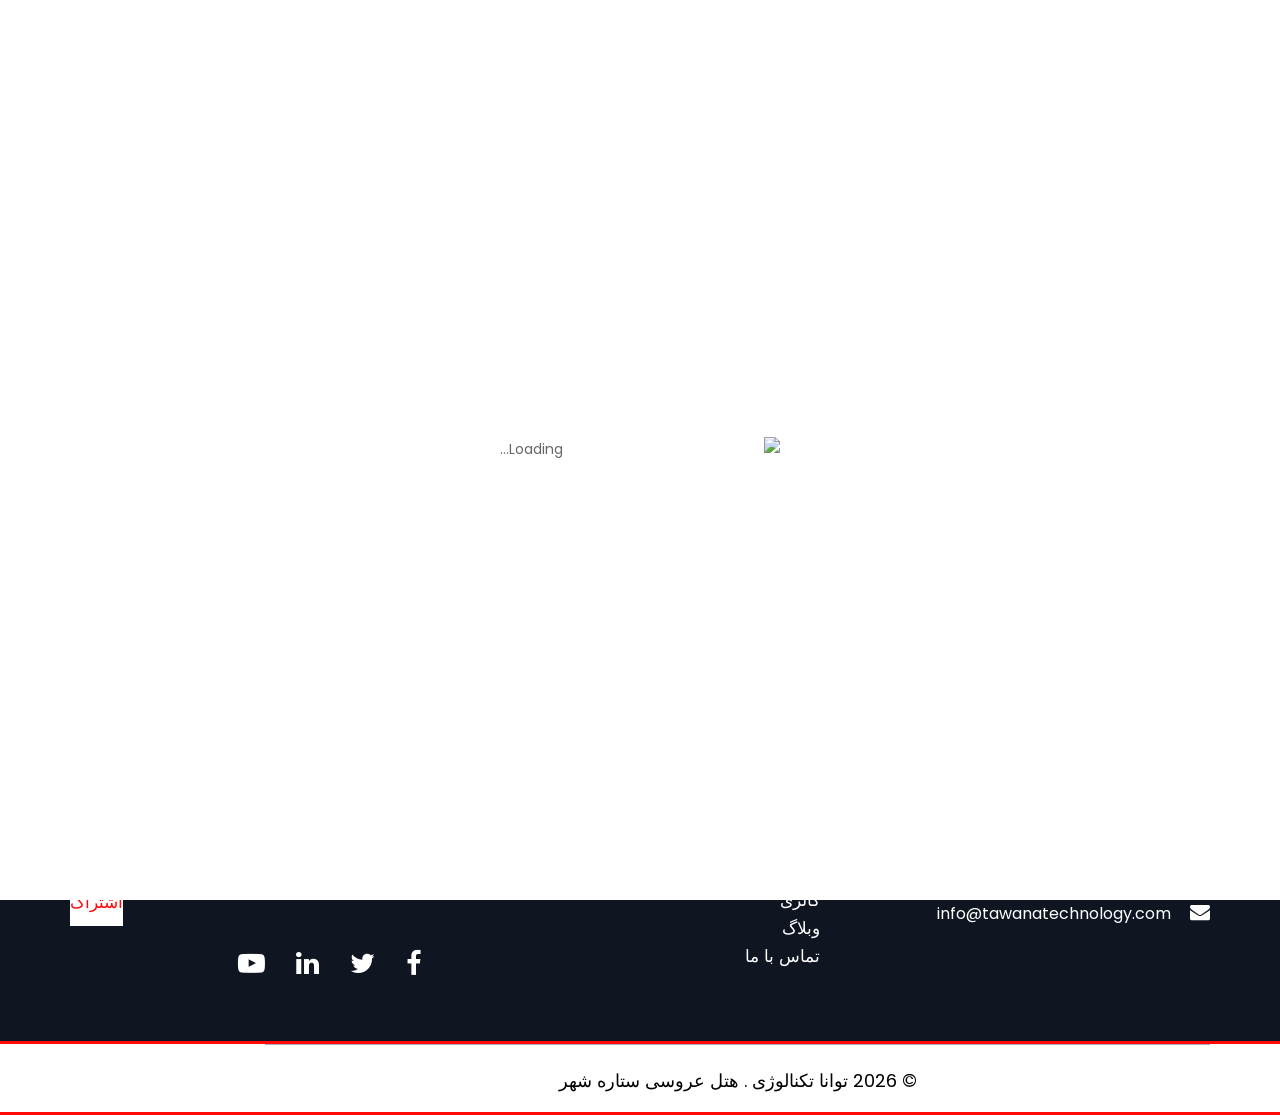
==== about.html @ 75a32dce "full project" ====
<!doctype html>
<html lang="fa-AF" dir="rtl">
  <head>
    <meta charset="utf-8" />
    <meta http-equiv="X-UA-Compatible" content="IE=edge" />
    <meta name="viewport" content="width=device-width, initial-scale=1" />
    <title>درباره ما | ستاره شهر هتل عروسی</title>
    <meta
      name="description"
      content="درباره ستاره شهر هتل عروسی در کابل، افغانستان بیشتر بدانید. مقصد اصلی شما برای عروسی‌های رویایی و جشن‌ها."
    />

    <!-- CSS Stylesheets -->
    <link rel="stylesheet" href="css/bootstrap.min.css" />
    <link rel="stylesheet" href="css/style.css" />
    <link rel="stylesheet" href="css/responsive.css" />
    <link rel="stylesheet" href="css/rtl.css" />
    <link rel="icon" href="images/fevicon.png" type="image/gif" />
    <link rel="stylesheet" href="css/jquery.mCustomScrollbar.min.css" />
    <link
      rel="stylesheet"
      href="https://netdna.bootstrapcdn.com/font-awesome/4.0.3/css/font-awesome.css"
    />
    <link
      rel="stylesheet"
      href="https://cdnjs.cloudflare.com/ajax/libs/fancybox/2.1.5/jquery.fancybox.min.css"
      media="screen"
    />
  </head>
  <body class="main-layout">
    <div class="loader_bg">
      <div class="loader">
        <img
          src="https://media.giphy.com/media/3oEjI6SIIHBdFnXIHN/giphy.gif"
          alt="Loading..."
        />
      </div>
    </div>
    <header>
      <div class="header">
        <div class="container">
          <div class="row align-items-center">
            <div class="col-xl-3 col-lg-3 col-md-3 col-sm-3 col logo_section">
              <div class="logo">
                <a href="index.html" class="navbar-brand">
                  <span class="logo-text">CITY STAR </span>
                </a>
              </div>
            </div>
            <div class="col-xl-9 col-lg-9 col-md-9 col-sm-9">
              <nav class="navigation navbar navbar-expand-md navbar-dark">
                <button
                  class="navbar-toggler"
                  type="button"
                  data-toggle="collapse"
                  data-target="#navbarsExample04"
                  aria-controls="navbarsExample04"
                  aria-expanded="false"
                  aria-label="Toggle navigation"
                >
                  <span class="navbar-toggler-icon"></span>
                </button>
                <div class="collapse navbar-collapse" id="navbarsExample04">
                  <ul class="navbar-nav mr-auto">
                    <li class="nav-item">
                      <a class="nav-link" href="index.html">صفحه اصلی</a>
                    </li>
                    <li class="nav-item active">
                      <a class="nav-link" href="about.html">درباره ما</a>
                    </li>
                    <li class="nav-item">
                      <a class="nav-link" href="room.html">سالن‌های عروسی</a>
                    </li>
                    <li class="nav-item">
                      <a class="nav-link" href="gallery.html">گالری</a>
                    </li>
                    <li class="nav-item">
                      <a class="nav-link" href="blog.html">وبلاگ</a>
                    </li>
                    <li class="nav-item">
                      <a class="nav-link" href="contact.html">تماس با ما</a>
                    </li>
                  </ul>
                </div>
              </nav>
            </div>
          </div>
        </div>
      </div>
    </header>
    <!-- end header inner -->
    <!-- end header -->
    <div class="back_re">
      <div class="container">
        <div class="row">
          <div class="col-md-12">
            <div class="title">
              <h2>درباره ما</h2>
            </div>
          </div>
        </div>
      </div>
    </div>
    <div class="about">
      <div class="container">
        <div class="row align-items-center">
          <div class="col-md-5">
            <div class="titlepage">
              <p class="margin_0">
                به ستاره شهر هتل عروسی خوش آمدید، واقع در قلب کابل، افغانستان در
                سرک میدان. ما در ایجاد تجربیات عروسی فراموش‌نشدنی با سالن‌های
                جهانی، برنامه‌ریزی شخصی، و خدمات استثنایی تخصص داریم. هتل ما
                متعهد به کامل کردن روز خاص شما، از مراسم صمیمی تا جشن‌های بزرگ
                است. کشف کنید که ما چگونه رویاها را با سالن‌های شیک، کارکنان
                حرفه‌ای، و توجه به هر جزئیات به واقعیت تبدیل می‌کنیم.
              </p>
            </div>
          </div>
          <div class="col-md-7">
            <div class="about_img">
              <figure>
                <img
                  src="https://images.unsplash.com/photo-1519167758481-83f550bb49b3?q=80&w=1200&auto=format&fit=crop"
                  alt="AboutCITY STAR Wedding Hotel"
                />
              </figure>
            </div>
          </div>
        </div>
      </div>
    </div>
    <footer>
      <div class="footer">
        <div class="container">
          <div class="row">
            <div class="col-md-4">
              <h3>تماس با ما</h3>
              <ul class="conta">
                <li>
                  <i class="fa fa-map-marker" aria-hidden="true"></i>
                  Serk-e-Maidan, Kabul, Afghanistan
                </li>
                <li>
                  <i class="fa fa-phone" aria-hidden="true"></i>
                  <span dir="ltr">+93 78 807 7685</span>
                </li>
                <li>
                  <i class="fa fa-envelope" aria-hidden="true"></i
                  ><a href="mailto:info@tawanatechnology.com">
                    info@tawanatechnology.com</a
                  >
                </li>
              </ul>
            </div>
            <div class="col-md-4">
              <h3>لینک‌های سریع</h3>
              <ul class="link_menu">
                <li><a href="index.html">صفحه اصلی</a></li>
                <li class="active"><a href="about.html">درباره ما</a></li>
                <li><a href="room.html">سالن‌های عروسی</a></li>
                <li><a href="gallery.html">گالری</a></li>
                <li><a href="blog.html">وبلاگ</a></li>
                <li><a href="contact.html">تماس با ما</a></li>
              </ul>
            </div>
            <div class="col-md-4">
              <h3>خبرنامه</h3>
              <form class="bottom_form">
                <input
                  class="enter"
                  placeholder="ایمیل خود را وارد کنید"
                  type="email"
                  name="newsletter"
                />
                <button class="sub_btn">اشتراک</button>
              </form>
              <ul class="social_icon">
                <li>
                  <a href="#"
                    ><i class="fa fa-facebook" aria-hidden="true"></i
                  ></a>
                </li>
                <li>
                  <a href="#"
                    ><i class="fa fa-twitter" aria-hidden="true"></i
                  ></a>
                </li>
                <li>
                  <a href="#"
                    ><i class="fa fa-linkedin" aria-hidden="true"></i
                  ></a>
                </li>
                <li>
                  <a href="#"
                    ><i class="fa fa-youtube-play" aria-hidden="true"></i
                  ></a>
                </li>
              </ul>
            </div>
          </div>
        </div>
        <div class="copyright">
          <div class="container">
            <div class="row">
              <div class="col-md-10 offset-md-1">
                <p>© 2026 توانا تکنالوژی . هتل عروسی ستاره شهر</p>
              </div>
            </div>
          </div>
        </div>
      </div>
    </footer>
    <!-- Javascript files-->
    <script src="js/jquery.min.js"></script>
    <script src="js/bootstrap.bundle.min.js"></script>
    <script src="js/jquery-3.0.0.min.js"></script>
    <!-- sidebar -->
    <script src="js/jquery.mCustomScrollbar.concat.min.js"></script>
    <script src="js/custom.js"></script>
  </body>
</html>
---- css/style.css ----
/*--------------------------------------------------------------------- File Name: style.css ---------------------------------------------------------------------*/

/*--------------------------------------------------------------------- import Fonts ---------------------------------------------------------------------*/

@import url("https://fonts.googleapis.com/css?family=Rajdhani:300,400,500,600,700");
@import url("https://fonts.googleapis.com/css?family=Poppins:100,100i,200,200i,300,300i,400,400i,500,500i,600,600i,700,700i,800,800i,900,900i");
@import url("https://fonts.googleapis.com/css?family=Raleway:100,400,600,700,900&display=swap");
@import url("https://fonts.googleapis.com/css?family=Baloo+Chettan&display=swap");

/*****---------------------------------------- 1) font-family: 'Rajdhani', sans-serif;
 2) font-family: 'Poppins', sans-serif;
 ----------------------------------------*****/

/*--------------------------------------------------------------------- import Files ---------------------------------------------------------------------*/

@import url(animate.min.css);
@import url(normalize.css);
@import url(icomoon.css);
@import url(font-awesome.min.css);
@import url(meanmenu.css);
@import url(owl.carousel.min.css);
@import url(swiper.min.css);
@import url(slick.css);
@import url(jquery.fancybox.min.css);
@import url(jquery-ui.css);
@import url(nice-select.css);

/*--------------------------------------------------------------------- skeleton ---------------------------------------------------------------------*/

* {
  box-sizing: border-box !important;
}

.container {
  max-width: 1170px;
}

html {
  scroll-behavior: smooth;
}

body {
  color: #666666;
  font-size: 14px;
  font-family: "Poppins", sans-serif;
  line-height: 1.80857;
  font-weight: normal;
}

a {
  color: #1f1f1f;
  text-decoration: none !important;
  outline: none !important;
  -webkit-transition: all 0.3s ease-in-out;
  -moz-transition: all 0.3s ease-in-out;
  -ms-transition: all 0.3s ease-in-out;
  -o-transition: all 0.3s ease-in-out;
  transition: all 0.3s ease-in-out;
}

a:link,
a:visited,
a:hover,
a:active {
  text-decoration: none !important;
}

h1,
h2,
h3,
h4,
h5,
h6 {
  letter-spacing: 0;
  font-weight: normal;
  position: relative;
  padding: 0 0 10px 0;
  font-weight: normal;
  line-height: normal;
  color: #111111;
  margin: 0;
}

h1 {
  font-size: 24px;
}

h2 {
  font-size: 22px;
}

h3 {
  font-size: 18px;
}

h4 {
  font-size: 16px;
}

h5 {
  font-size: 14px;
}

h6 {
  font-size: 13px;
}

*,
*::after,
*::before {
  -webkit-box-sizing: border-box;
  -moz-box-sizing: border-box;
  box-sizing: border-box;
}

h1 a,
h2 a,
h3 a,
h4 a,
h5 a,
h6 a {
  color: #212121;
  text-decoration: none !important;
  opacity: 1;
}

button:focus {
  outline: none;
}

ul,
li,
ol {
  margin: 0px;
  padding: 0px;
  list-style: none;
}

p {
  margin: 0px;
  font-weight: 500;
  font-size: 15px;
  line-height: 24px;
}

a {
  color: #222222;
  text-decoration: none;
  outline: none !important;
}

a,
.btn {
  text-decoration: none !important;
  outline: none !important;
  -webkit-transition: all 0.3s ease-in-out;
  -moz-transition: all 0.3s ease-in-out;
  -ms-transition: all 0.3s ease-in-out;
  -o-transition: all 0.3s ease-in-out;
  transition: all 0.3s ease-in-out;
}

img {
  max-width: 100%;
  height: auto;
}

:focus {
  outline: 0;
}

.btn-custom {
  margin-top: 20px;
  background-color: transparent !important;
  border: 2px solid #ddd;
  padding: 12px 40px;
  font-size: 16px;
}

.lead {
  font-size: 18px;
  line-height: 30px;
  color: #767676;
  margin: 0;
  padding: 0;
}

.form-control:focus {
  border-color: #ffffff !important;
  box-shadow: 0 0 0 0.2rem rgba(255, 255, 255, 0.25);
}

.navbar-form input {
  border: none !important;
}

.badge {
  font-weight: 500;
}

blockquote {
  margin: 20px 0 20px;
  padding: 30px;
}

button {
  border: 0;
  margin: 0;
  padding: 0;
  cursor: pointer;
}

.full {
  float: left;
  width: 100%;
}

.full {
  width: 100%;
  float: left;
  margin: 0;
  padding: 0;
}

/**-- heading section --**/

/*---------------------------- preloader area ----------------------------*/

.loader_bg {
  position: fixed;
  z-index: 9999999;
  background: #fff;
  width: 100%;
  height: 100%;
}

.loader {
  height: 100%;
  width: 100%;
  position: absolute;
  left: 0;
  top: 0;
  display: flex;
  justify-content: center;
  align-items: center;
}

.loader img {
  width: 280px;
}

/*-- header area --*/

/*--------------------------------------------------------------------- top banner area ---------------------------------------------------------------------*/

/*-- navigation--*/

.navigation.navbar {
  float: right;
  padding-top: 14px !important;
  padding: 0;
}

.navigation.navbar-dark .navbar-nav .nav-link {
  padding: 7px 0px 27px 0px;
  margin: 0 22px;
  color: #010101;
  font-size: 16px;
  line-height: 20px;
  font-weight: 500;
  text-transform: uppercase;
  border-bottom: #fff solid 3px;
}

.navigation.navbar-dark .navbar-nav .nav-link:focus,
.navigation.navbar-dark .navbar-nav .nav-link:hover {
  color: #fe0000;
  border-bottom: #fe0000 solid 3px;
}

.navigation.navbar-dark .navbar-nav .active > .nav-link,
.navigation.navbar-dark .navbar-nav .nav-link.active,
.navigation.navbar-dark .navbar-nav .nav-link.show,
.navigation.navbar-dark .navbar-nav .show > .nav-link {
  color: #fe0000;
  border-bottom: #fe0000 solid 3px;
}

.navbar-expand-md .navbar-nav {
  padding-right: 10px;
}

.header {
  width: 100%;
  height: 86px;
  padding: 15px 0px 15px 0px;
  background: #fff;
}

/** banner section **/

.banner_main {
  position: relative;
}

.banner .carousel-indicators li {
  width: 20px;
  height: 20px;
  border-radius: 30px;
  background: #000;
}

.banner .carousel-indicators .active {
  background-color: #fe0000;
}

.booking_ocline {
  position: absolute;
  width: 100%;
  top: 50%;
  transform: translateY(-50%);
}

.book_room {
  background-color: #000000c7;
  padding: 30px 35px;
  border-left: #ff0909 solid 5px;
}

.book_room h1 {
  font-weight: 500;
  font-size: 30px;
  line-height: 30px;
  color: #fff;
  padding-bottom: 20px;
  text-transform: uppercase;
  text-align: center;
}

.book_now span {
  display: block;
  color: #fff;
  font-size: 18px;
  padding-bottom: 5px;
}

.book_now .online_book {
  width: 100%;
  height: 50px;
  border: #fff solid 1px;
  background-color: transparent;
  color: #fff;
  padding: 0 10px;
  padding-right: 61px;
  margin-bottom: 25px;
  position: relative;
}

.date_cua {
  position: absolute;
  width: 29px;
  height: 29px;
  top: 48px;
  background-repeat: no-repeat;
  right: 30px;
}

.book_btn {
  background-color: #fe0000;
  max-width: 189px;
  width: 100%;
  margin: 0 auto;
  padding: 10px 0;
  border-radius: 50px;
  color: #fff;
  font-size: 20px;
  transition: ease-in 0.5s;
  display: block;
}

.book_btn:hover {
  background-color: #fff;
  color: #fe0000;
  transition: ease-in 0.5s;
}

.carousel-control-next,
.carousel-control-prev {
  display: none;
}

.carousel-indicators {
  right: inherit;
  bottom: 53px;
  margin-left: 9%;
}

/** end banner section **/

.titlepage {
  text-align: center;
  padding-bottom: 40px;
}

.titlepage h2 {
  font-size: 40px;
  color: #121212;
  line-height: 45px;
  font-weight: bold;
  text-transform: uppercase;
  padding: 0;
}

.titlepage h2::before {
  position: absolute;
  content: "";
  background-color: #ff0909;
  width: 20px;
  height: 4px;
  transform: rotate(-36deg);
}

.titlepage h2::after {
  position: absolute;
  content: "";
  background-color: #ff0909;
  width: 20px;
  height: 4px;
  transform: rotate(-36deg);
  bottom: 10px;
}

.d_flex {
  display: flex;
  align-items: center;
  flex-wrap: wrap;
}

.read_more {
  font-size: 17px;
  background-color: #121212;
  color: #fff;
  padding: 8px 0px;
  width: 100%;
  max-width: 144px;
  text-align: center;
  display: inline-block;
  transition: ease-in all 0.5s;
  font-weight: 500;
  border-radius: 30px;
}

.read_more:hover {
  background: #fe0000;
  color: #fff;
  transition: ease-in all 0.5s;
}

.logo-text {
  font-size: 28px;
  font-weight: 800;
  color: #fe0000;
  letter-spacing: 2px;
}

.navbar-brand:hover .logo-text {
  color: #121212;
}

/** Testimonials section **/
.testimonials {
  padding: 90px 0;
  background-color: #f8f9fa;
}

.testimonial_item {
  text-align: center;
  padding: 30px;
  background: #fff;
  border-radius: 10px;
  box-shadow: 0 10px 30px rgba(0, 0, 0, 0.05);
  margin: 15px;
}

.testimonial_item img {
  width: 80px;
  height: 80px;
  border-radius: 50%;
  margin-bottom: 20px;
  object-fit: crop;
}

.testimonial_item p {
  font-style: italic;
  margin-bottom: 20px;
  color: #555;
}

.testimonial_item h4 {
  font-weight: 700;
  color: #121212;
  margin-bottom: 5px;
}

.testimonial_item span {
  color: #fe0000;
  font-size: 14px;
}

/** Services section **/
.services {
  padding: 90px 0;
}

.service_box {
  text-align: center;
  padding: 40px 20px;
  transition: all 0.3s ease;
  border: 1px solid #eee;
  margin-bottom: 30px;
}

.service_box:hover {
  box-shadow: 0 15px 40px rgba(0, 0, 0, 0.1);
  transform: translateY(-10px);
  border-color: transparent;
}

.service_box i {
  font-size: 40px;
  color: #fe0000;
  margin-bottom: 20px;
}

.service_box h3 {
  font-size: 22px;
  font-weight: 600;
  margin-bottom: 15px;
}

.service_box p {
  color: #777;
}

/** Modernizing existing styles **/
.book_room {
  border-radius: 10px;
  border-left: none;
  border-top: #fe0000 solid 5px;
}

.read_more {
  border: 2px solid transparent;
}

.read_more:hover {
  background-color: transparent;
  color: #fe0000;
  border-color: #fe0000;
}

.send_btn {
  background-color: #fe0000;
  color: #fff;
  padding: 12px 40px;
  border-radius: 5px;
  font-size: 18px;
  transition: all 0.3s;
}

/** about section **/
.about {
  background-color: #fff;
  padding: 90px 0;
}

.about .titlepage {
  text-align: right;
  padding-bottom: 0;
}

.about .titlepage h2 {
  margin-bottom: 30px;
}

.about .titlepage p {
  font-weight: 400;
  font-size: 17px;
  line-height: 28px;
  padding-bottom: 30px;
  color: #555;
}

.about_img {
  overflow: hidden;
  border-radius: 10px;
  box-shadow: 0 15px 40px rgba(0, 0, 0, 0.1);
}

.about_img figure {
  margin: 0;
}

.about_img figure img {
  width: 100%;
  transition: all 0.5s;
}

.about_img figure img:hover {
  transform: scale(1.05);
}

.about_img figure img:hover {
  transform: scale(1.2);
}
/** end about section **/

/** our_room section **/

.our_room {
  background-color: #f4f5f7;
  padding: 60px 0 30px 0;
  margin-top: 90px;
}

.our_room .titlepage {
  text-align: center;
}

.our_room .titlepage p {
  color: #121212;
  font-size: 17px;
  margin-top: 20px;
}

.our_room .room {
  text-align: center;
  background-color: #fff;
  margin-bottom: 30px;
  transition: ease-in all 0.5s;
}

.our_room .room .room_img {
  overflow: hidden;
}

.our_room .room .room_img figure {
  margin: 0;
}

.our_room .room .room_img figure img {
  width: 100%;
  height: 280px;
  transition: all 0.5s;
}

.our_room .room .room_img figure img:hover {
  transform: scale(1.2);
}

.our_room .room .bed_room {
  padding: 33px 30px;
}

.our_room .room .bed_room h3 {
  color: #121212;
  font-size: 25px;
  line-height: 20px;
  font-weight: 500;
  transition: ease-in all 0.5s;
  margin: auto;
}

#serv_hover:hover.room {
  cursor: pointer;
  box-shadow: 0px 0px 30px rgba(255, 9, 9, 0.15);
  transition: ease-in all 0.5s;
}

/** end our_room section **/

/** gallery  section **/

.gallery {
  padding-top: 60px;
}

.gallery .titlepage {
  text-align: center;
}

.gallery .gallery_img {
  overflow: hidden;
  margin-bottom: 30px;
}

.gallery .gallery_img figure {
  margin: 0;
}

.gallery .gallery_img figure img {
  width: 100%;
  height: 200px;
  transition: all 0.5s;
}

.gallery .gallery_img figure img:hover {
  transform: scale(1.2);
}

/** end gallery  section **/

/** blog section **/

.blog {
  background: url(../images/blog_bg.jpg);
  background-repeat: no-repeat;
  background-size: 100% 100%;
  padding: 60px 0 30px 0;
  margin-top: 60px;
}

.blog .titlepage {
  text-align: center;
}

.blog .titlepage h2 {
  color: #fff;
}

.blog .titlepage p {
  color: #fff;
  font-size: 17px;
  margin-top: 20px;
}

.blog .blog_box {
  text-align: left;
  background-color: #fff;
  margin-bottom: 30px;
  transition: ease-in all 0.5s;
}

.blog .blog_box .blog_img {
  overflow: hidden;
}

.blog .blog_box .blog_img figure {
  margin: 0;
}

.blog .blog_box .blog_img figure img {
  width: 100%;
  transition: all 0.5s;
}

.blog .blog_box .blog_img figure img:hover {
  transform: scale(1.2);
}

.blog .blog_box .blog_room {
  padding: 33px 30px;
  text-align: left;
}

.blog .blog_box .blog_room h3 {
  color: #121212;
  font-size: 25px;
  line-height: 20px;
  font-weight: 500;
  padding-bottom: 5px;
  transition: ease-in all 0.5s;
  margin: auto;
}

.blog .blog_box .blog_room span {
  font-size: 15px;
  color: #ff0909;
  font-weight: bold;
  margin-bottom: 10px;
  display: block;
}

.blog .blog_box .blog_room p {
  font-size: 14px;
  line-height: 20px;
}

/** end blog section **/

/** contact section **/

.contact {
  background: #fff;
  margin-top: 90px;
}

.main_form .contactus {
  border: #fff solid 1px;
  padding: 0 15px;
  margin-bottom: 25px;
  width: 100%;
  height: 58px;
  background: #fff;
  color: #000000;
  font-size: 18px;
  font-weight: normal;
  box-shadow: 2px 0px 6px rgba(255, 9, 9, 0.2);
}

.main_form .textarea {
  border: #fff solid 1px;
  margin-bottom: 25px;
  width: 100%;
  background: #fff;
  color: #000000;
  font-size: 18px;
  font-weight: normal;
  padding: 12px 15px 0 15px;
  box-shadow: 2px 0px 6px rgba(255, 9, 9, 0.2);
  height: 150px;
}

.main_form .send_btn {
  font-size: 22px;
  transition: ease-in all 0.5s;
  background-color: #000000;
  text-transform: uppercase;
  color: #fff;
  padding: 10px 0px;
  max-width: 193px;
  width: 100%;
  display: block;
  margin-top: 10px !important;
  font-weight: 500;
  border-radius: 50px;
}

.main_form .send_btn:hover {
  background-color: #ff0909;
  transition: ease-in all 0.5s;
  color: #fff;
}

#request *::placeholder {
  color: #000000;
  opacity: 1;
}

.map figure {
  margin: 0;
}

.map figure img {
  width: 100%;
}

/** end contact section **/

/** footer **/

.footer {
  background: #0f1521;
  margin-top: 90px;
  padding-top: 60px;
  text-align: right;
}

.footer h3 {
  font-weight: 600;
  font-size: 25px;
  line-height: 24px;
  text-align: right;
  color: #fff;
  margin-bottom: 15px;
  border-bottom: #ff0909 solid 3px;
  padding-bottom: 3px;
  display: table;
}

ul.conta li {
  color: #fff;
  text-align: right;
  padding-bottom: 20px;
  font-size: 16px;
}

ul.conta li i {
  padding-left: 15px;
  padding-right: 0;
  text-align: center;
  font-size: 20px;
}

ul.conta li a {
  color: #fff;
}

ul.link_menu li {
  display: block;
  text-align: right;
}

ul.link_menu li.active a {
  color: #ff0909;
}

ul.link_menu li a {
  color: #fff;
  font-size: 17px;
  line-height: 28px;
  display: block;
  width: -moz-max-content;
}

ul.link_menu li a:hover {
  color: #ff0909;
}

.bottom_form {
  display: flex;
  flex-wrap: wrap;
  flex-direction: column;
  align-items: flex-end;
  margin-top: 32px;
}

.bottom_form h3 {
  font-weight: 600;
  font-size: 20px;
  line-height: 25px;
  text-align: right;
  color: #fff;
  padding-top: 12px;
  margin-left: 93px;
  margin-right: 0;
  text-transform: uppercase;
  border: inherit;
}

.bottom_form .enter {
  border: inherit;
  padding: 0px 19px;
  width: 100%;
  height: 45px;
  background: #fffffff2;
  color: #ccc8c8;
  font-size: 17px;
  font-weight: 300;
  float: none;
  margin-bottom: 15px;
}

.sub_btn {
  font-size: 17px;
  transition: ease-in all 0.5s;
  background-color: #fff;
  color: #ff0909;
  padding: 8px 0px;
  max-width: 147px;
  width: auto;
  font-weight: 500;
  text-transform: uppercase;
  height: 47px;
  align-self: flex-end;
}

.sub_btn:hover {
  background-color: #ff0909;
  transition: ease-in all 0.5s;
  color: #fff;
}

ul.social_icon {
  padding-top: 24px;
  width: 100%;
  float: right;
  text-align: right;
}

ul.social_icon li {
  display: inline-block;
  margin-left: 9px;
  margin-right: 0;
}

ul.social_icon li a {
  display: flex;
  align-items: center;
  justify-content: center;
  font-size: 27px;
  border-radius: 30px;
  margin: 0 9px;
  color: #fff;
}

ul.social_icon li a:hover {
  color: #ff0909;
}

.copyright {
  margin-top: 60px;
  padding-bottom: 20px;
  background-color: #fff;
  border: #ff0909 solid 3px;
  border-right: inherit;
  border-left: inherit;
}

.copyright p {
  color: #000;
  font-size: 18px;
  line-height: 22px;
  text-align: center;
  border-top: #a3aec6 solid 1px;
  padding-top: 25px;
  font-weight: normal;
}

.copyright a {
  color: #000;
}

.copyright a:hover {
  color: #ff0909;
}

/** end footer **/

/**  inner page css **/
.back_re {
  background-color: #0f1521;
}
.back_re .title {
  text-align: center;
}
.back_re .title h2 {
  color: #fff;
  font-size: 40px;
  padding: 40px 0;
  font-weight: 600;
  text-transform: uppercase;
  line-height: 35px;
}
.margin_0 {
  margin: 0 !important;
}

.inner_page .gallery {
  padding-top: 90px;
}
.inner_page .blog {
  margin-top: 90px;
}
---- css/responsive.css ----
/*--------------------------------------------------------------------- File Name: responsive.css ---------------------------------------------------------------------*/


/*------------------------------------------------------------------- 991px x 768px ---------------------------------------------------------------------*/

@media (min-width: 1200px) and (max-width: 1342px) {}

@media (min-width: 992px) and (max-width: 1199px) {
    .book_room h1 {
        font-size: 28px;
    }
    .carousel-indicators {
        bottom: 17px;
    }
    .about_img {
        margin-right: 0px;
    }
}

@media (min-width: 768px) and (max-width: 991px) {
    .navigation.navbar-dark .navbar-nav .nav-link {
        margin: 0 10px;
    }
    .carousel-item img {
        min-height: 570px;
    }
    .book_room h1 {
        font-size: 19px;
    }
    .carousel-indicators {
        bottom: 27px;
    }
    .about_img {
        margin-right: 0px;
    }
    .book_btn {
        padding: 5px 0;
    }
}

@media (min-width: 576px) and (max-width: 767px) {
    .header {
        height: 76px;
    }
    .carousel-item img {
        min-height: 570px;
    }
    .carousel-indicators {
        bottom: 27px;
    }
    .about .titlepage {
        max-width: inherit;
    }
    .about_img {
        margin-right: 0px;
        margin-top: 30px;
    }
    .main_form .send_btn {
        margin-bottom: 30px;
    }
    ul.link_menu {
        margin-bottom: 20px;
    }
    .navigation.navbar {
        float: right;
        display: inherit !important;
        padding: 0;
        width: 100%;
        padding-top: 5px !important;
    }
    .navigation .navbar-collapse {
        background: #0f1521;
        padding: 20px;
        margin-top: 56px;
        position: absolute;
        width: 100%;
        margin-right: 20px;
        z-index: 999;
    }
    .navigation.navbar-dark .navbar-nav .nav-link {
        padding: 10px 0;
        color: #fff;
    }
    .navigation.navbar-dark .navbar-toggler {
        border: inherit;
        float: right;
        padding-top: 9px;
    }
    .navigation.navbar-dark .navbar-toggler-icon {
        background: url(../images/menu_icon.png);
        background-repeat: no-repeat;
    }
    .d_none {
        display: none;
    }
}

@media (max-width: 575px) {
    .logo {
        text-align: center !important;
        padding-bottom: 6px;
        float: left;
    }
    .header {
        height: 84px;
    }
    .carousel-item img {
        min-height: 570px;
    }
    .book_room h1 {
        font-size: 20px;
        line-height: 25px;
        padding-bottom: 15px;
    }
    .book_now .online_book {
        margin-bottom: 20px;
    }
    .book_btn {
        padding: 5px 0;
    }
    .about .titlepage {
        max-width: inherit;
    }
    .about_img {
        margin-right: 0px;
        margin-top: 30px;
    }
    .main_form .send_btn {
        margin-bottom: 30px;
    }
    ul.link_menu {
        margin-bottom: 20px;
    }
    .navigation.navbar {
        float: right;
        display: inherit !important;
        padding: 0;
        width: 100%;
    }
    .navigation .navbar-collapse {
        background: #0f1521;
        padding: 20px;
       margin-top: -5px;
        position: absolute;
        width: 100%;
        margin-right: 20px;
        z-index: 999;
    }
    .navigation.navbar-dark .navbar-nav .nav-link {
        padding: 10px 0;
        color: #fff;
    }
    .navigation.navbar-dark .navbar-toggler {
        float: right;
        border: inherit;
        margin-top: -61px;
    }
    .testimonial_box {
        padding: 0px 19px 40px 20px;
    }
    .navigation.navbar-dark .navbar-toggler-icon {
        background: url(../images/menu_icon.png);
        background-repeat: no-repeat;
    }
    .d_none {
        display: none;
    }
}
---- css/rtl.css ----
/* RTL Support for Dari Language */

/* Base RTL Direction */
body[dir="rtl"] {
    direction: rtl;
    text-align: right;
}

/* Text Alignment */
body[dir="rtl"] .text-left {
    text-align: right !important;
}

body[dir="rtl"] .text-right {
    text-align: left !important;
}

/* Margin and Padding Fixes */
body[dir="rtl"] .ml-auto {
    margin-left: 0 !important;
    margin-right: auto !important;
}

body[dir="rtl"] .mr-auto {
    margin-right: 0 !important;
    margin-left: auto !important;
}

body[dir="rtl"] .pl-0,
body[dir="rtl"] .px-0 {
    padding-left: 0 !important;
    padding-right: 0 !important;
}

/* Navigation */
body[dir="rtl"] .navbar-nav {
    padding-right: 0;
}

body[dir="rtl"] .navbar-nav .nav-link {
    text-align: right;
}

body[dir="rtl"] .dropdown-menu {
    right: 0;
    left: auto;
    text-align: right;
}

/* Forms */
body[dir="rtl"] .form-control {
    text-align: right;
}

body[dir="rtl"] input[type="text"],
body[dir="rtl"] input[type="email"],
body[dir="rtl"] input[type="tel"],
body[dir="rtl"] textarea {
    text-align: right;
}

/* Footer Links */
body[dir="rtl"] .footer ul {
    text-align: right;
}

body[dir="rtl"] .footer li {
    text-align: right;
}

/* Gallery Items */
body[dir="rtl"] .gallery_img {
    text-align: center;
}

/* Testimonials */
body[dir="rtl"] .testimonial_item {
    text-align: center;
}

body[dir="rtl"] .testimonial_item p {
    text-align: center;
}

/* Blog Items */
body[dir="rtl"] .blog_box {
    text-align: center;
}

/* Room/Venue Items */
body[dir="rtl"] .room {
    text-align: center;
}

/* Service Boxes */
body[dir="rtl"] .service_box {
    text-align: center;
}

/* Contact Form */
body[dir="rtl"] .main_form {
    text-align: right;
}

/* Newsletter Form */
body[dir="rtl"] .bottom_form {
    text-align: center;
}

/* Social Icons */
body[dir="rtl"] .social_icon {
    text-align: center;
}

body[dir="rtl"] .social_icon li {
    display: inline-block;
    margin: 0 5px;
}

/* Responsive adjustments */
@media (max-width: 768px) {
    body[dir="rtl"] .navbar-nav {
        text-align: right;
    }
    
    body[dir="rtl"] .footer .col-md-4 {
        text-align: center;
        margin-bottom: 20px;
    }
}
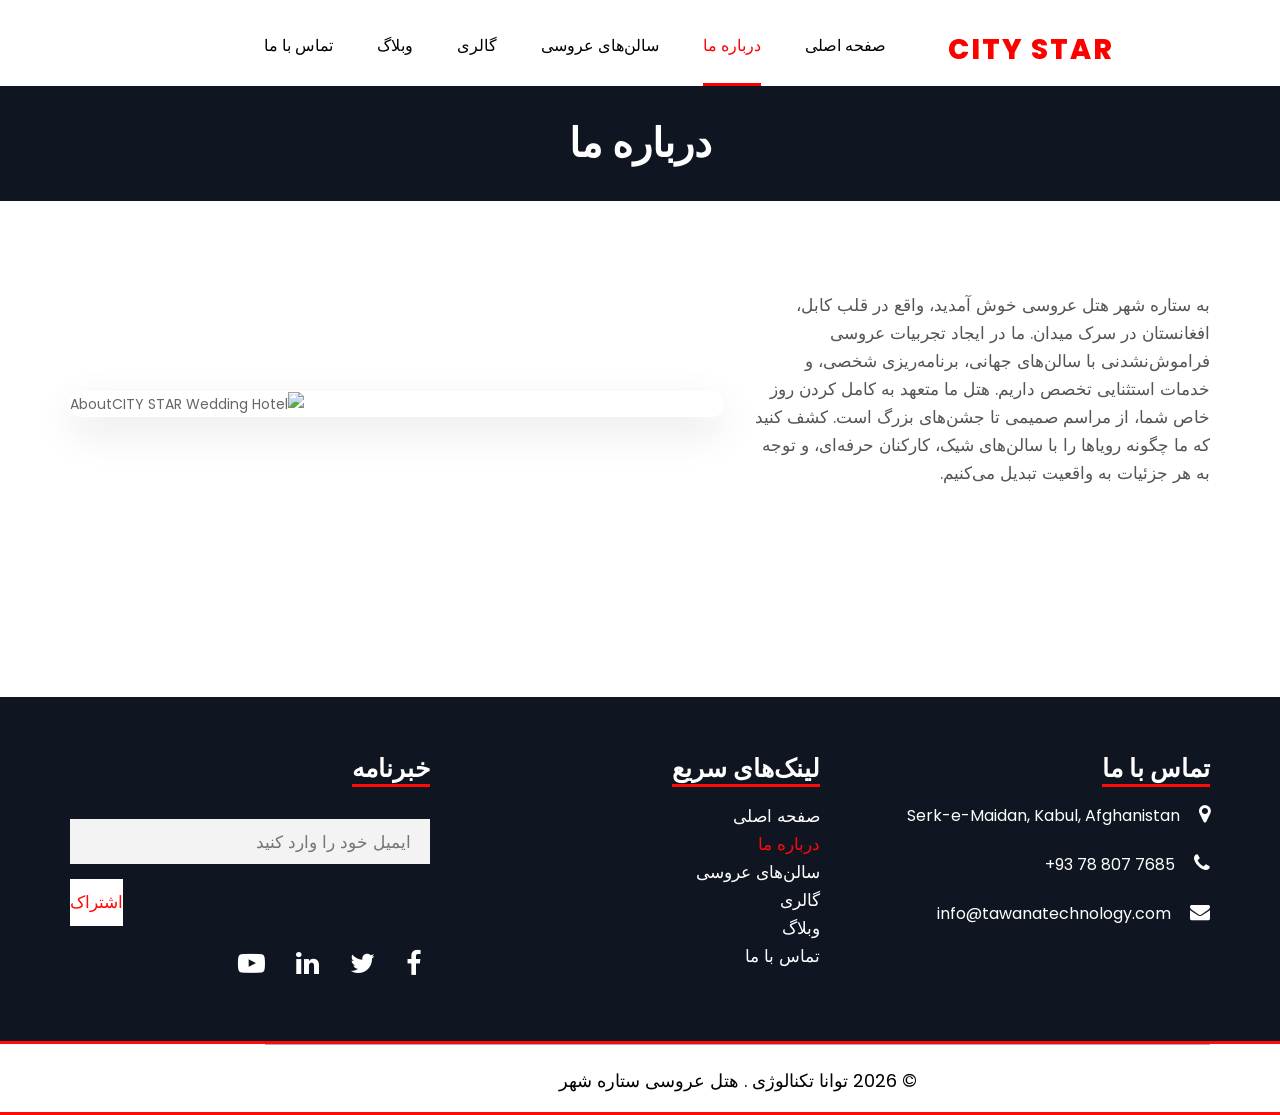
==== commit 8d85220b: "updated" ====
--- a/about.html
+++ b/about.html
@@ -30,10 +30,12 @@
   <body class="main-layout">
     <div class="loader_bg">
       <div class="loader">
-        <img
-          src="https://media.giphy.com/media/3oEjI6SIIHBdFnXIHN/giphy.gif"
-          alt="Loading..."
-        />
+        <div class="spinner">
+          <div class="spinner-ring"></div>
+          <div class="spinner-ring"></div>
+          <div class="spinner-ring"></div>
+        </div>
+        <div class="loader-text">Loading</div>
       </div>
     </div>
     <header>
@@ -213,7 +215,6 @@
     <!-- Javascript files-->
     <script src="js/jquery.min.js"></script>
     <script src="js/bootstrap.bundle.min.js"></script>
-    <script src="js/jquery-3.0.0.min.js"></script>
     <!-- sidebar -->
     <script src="js/jquery.mCustomScrollbar.concat.min.js"></script>
     <script src="js/custom.js"></script>
--- a/css/style.css
+++ b/css/style.css
@@ -229,9 +229,18 @@
 .loader_bg {
   position: fixed;
   z-index: 9999999;
-  background: #fff;
+  background: linear-gradient(135deg, #fff 0%, #f8f8f8 100%);
   width: 100%;
   height: 100%;
+  transition: opacity 0.5s ease-out, visibility 0.5s ease-out;
+  opacity: 1;
+  visibility: visible;
+}
+
+.loader_bg.loaded {
+  opacity: 0;
+  visibility: hidden;
+  pointer-events: none;
 }
 
 .loader {
@@ -243,10 +252,110 @@
   display: flex;
   justify-content: center;
   align-items: center;
+  flex-direction: column;
 }
 
 .loader img {
   width: 280px;
+}
+
+.spinner {
+  position: relative;
+  width: 80px;
+  height: 80px;
+}
+
+.spinner::before,
+.spinner::after {
+  content: '';
+  position: absolute;
+  border-radius: 50%;
+  animation: pulse 2s ease-in-out infinite;
+}
+
+.spinner::before {
+  width: 100%;
+  height: 100%;
+  background: linear-gradient(135deg, #fe0000 0%, #ff4444 100%);
+  animation-delay: 0s;
+}
+
+.spinner::after {
+  width: 100%;
+  height: 100%;
+  background: linear-gradient(135deg, #ff6666 0%, #fe0000 100%);
+  animation-delay: -1s;
+}
+
+@keyframes pulse {
+  0%, 100% {
+    transform: scale(0.8);
+    opacity: 0.6;
+  }
+  50% {
+    transform: scale(1.2);
+    opacity: 0.2;
+  }
+}
+
+.spinner-ring {
+  position: absolute;
+  top: 50%;
+  left: 50%;
+  transform: translate(-50%, -50%);
+  width: 100px;
+  height: 100px;
+  border: 3px solid transparent;
+  border-top-color: #fe0000;
+  border-right-color: #fe0000;
+  border-radius: 50%;
+  animation: rotate 1.5s linear infinite;
+}
+
+.spinner-ring:nth-child(2) {
+  width: 80px;
+  height: 80px;
+  border-top-color: #ff4444;
+  border-right-color: #ff4444;
+  animation-duration: 1.2s;
+  animation-direction: reverse;
+}
+
+.spinner-ring:nth-child(3) {
+  width: 60px;
+  height: 60px;
+  border-top-color: #ff6666;
+  border-right-color: #ff6666;
+  animation-duration: 0.9s;
+}
+
+@keyframes rotate {
+  0% {
+    transform: translate(-50%, -50%) rotate(0deg);
+  }
+  100% {
+    transform: translate(-50%, -50%) rotate(360deg);
+  }
+}
+
+.loader-text {
+  margin-top: 30px;
+  font-family: 'Poppins', sans-serif;
+  font-size: 16px;
+  font-weight: 500;
+  color: #fe0000;
+  letter-spacing: 3px;
+  text-transform: uppercase;
+  animation: fadeInOut 2s ease-in-out infinite;
+}
+
+@keyframes fadeInOut {
+  0%, 100% {
+    opacity: 0.4;
+  }
+  50% {
+    opacity: 1;
+  }
 }
 
 /*-- header area --*/
